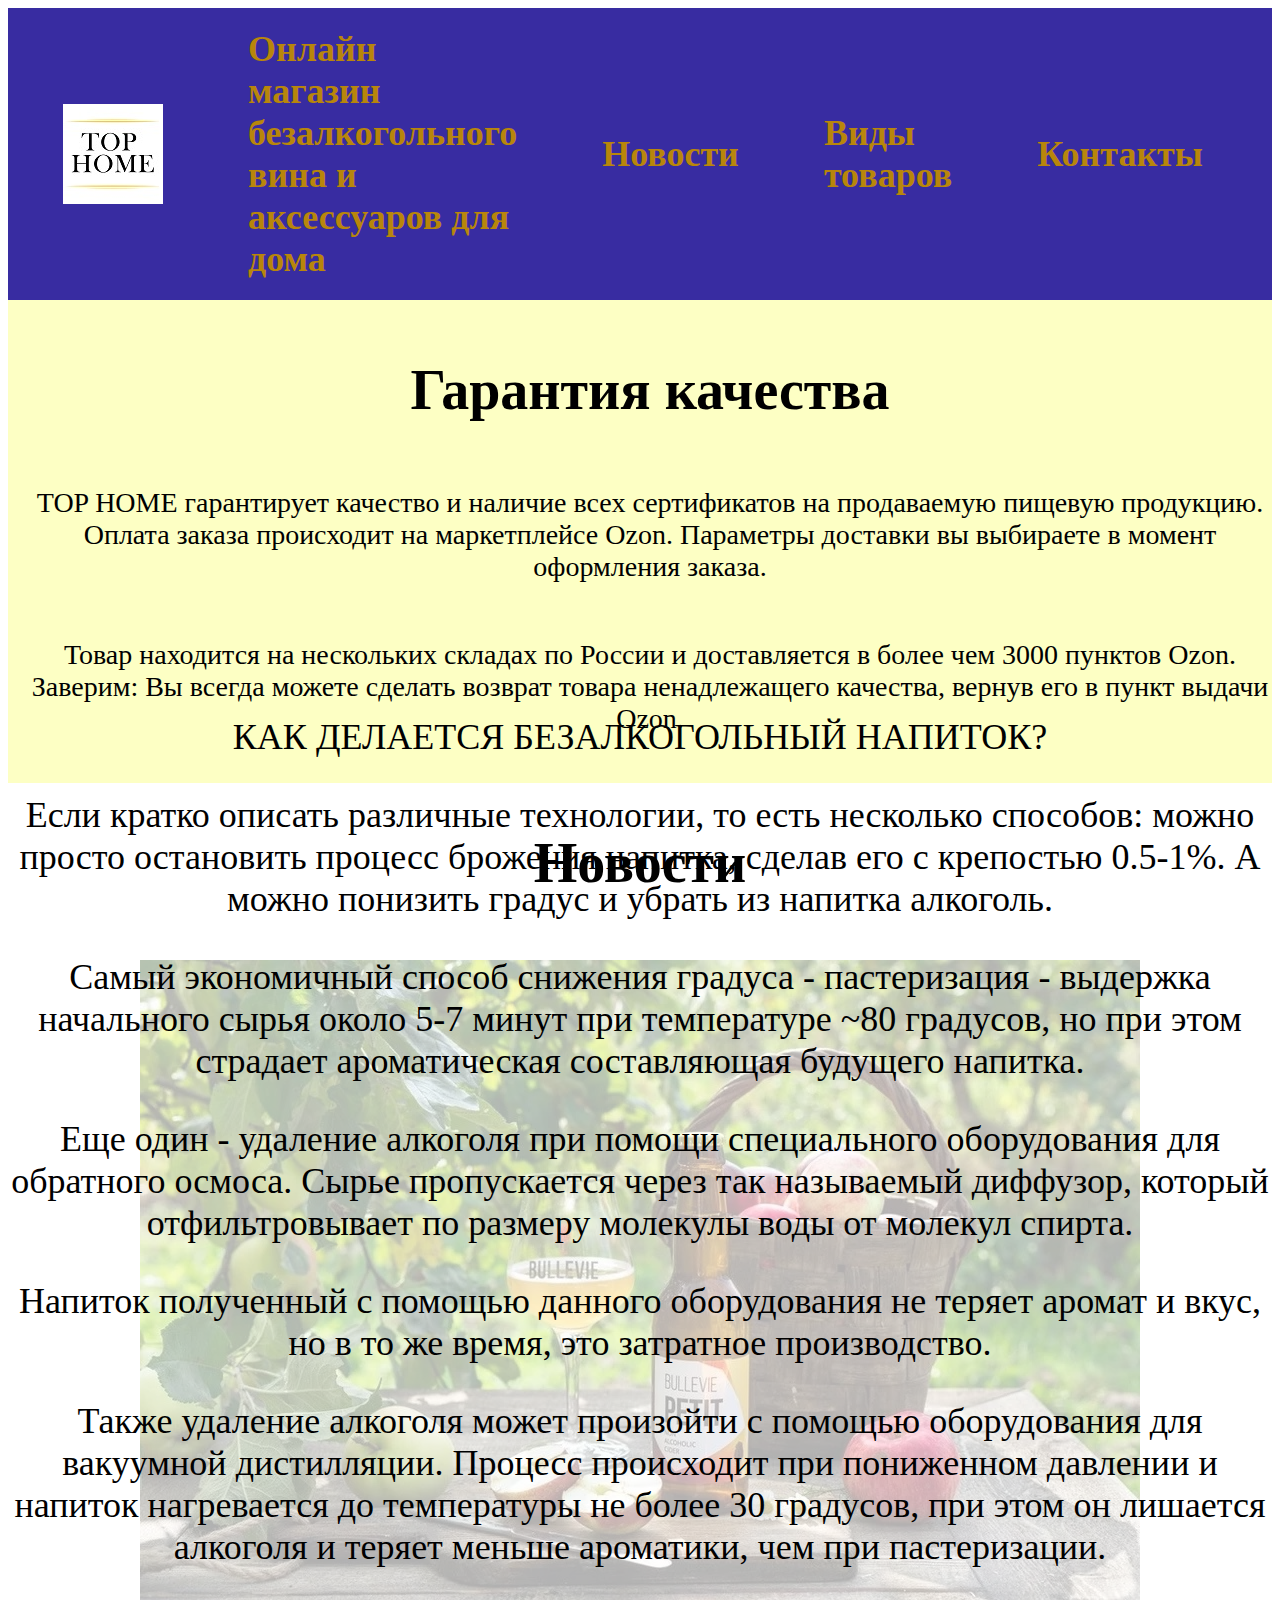
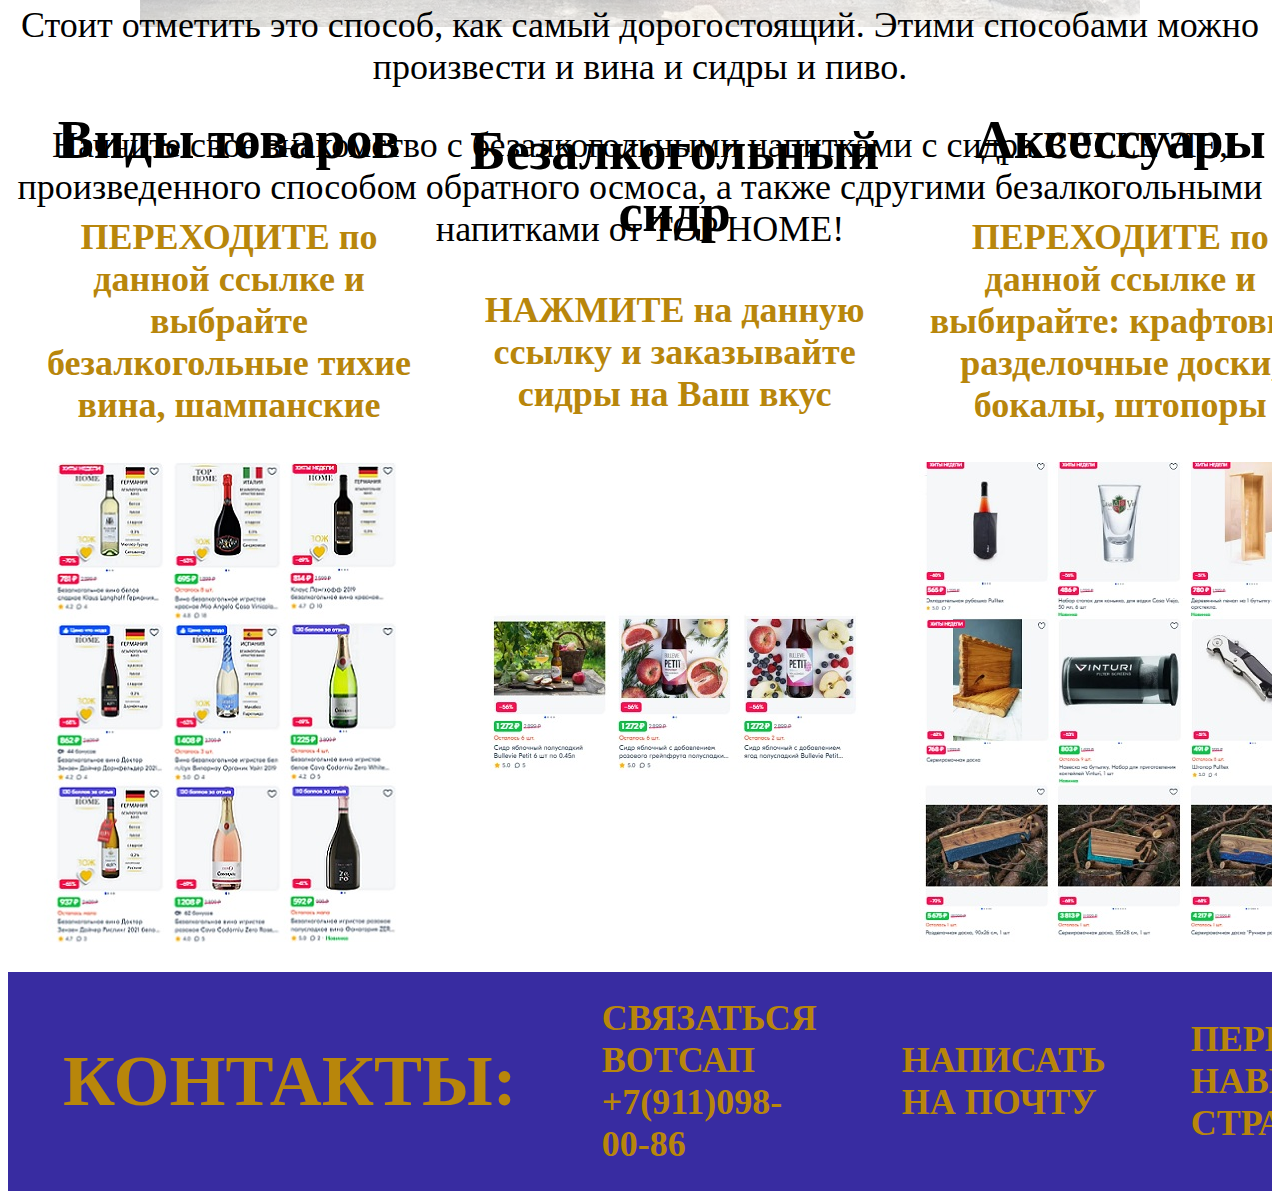
==== index.html @ 99fc3a4d "commit for pull" ====
<!DOCTYPE html>
<html lang="en">
<head>
    <meta charset="UTF-8">
    <meta http-equiv="X-UA-Compatible" content="IE=edge">
    <meta name="viewport" content="width=device-width, initial-scale=1.0">
    <title>TOP HOME - онлайн магазин безалкогольного вина и аксессуаров для дома</title>
    <link rel="stylesheet" href="./css/style.css">
    <link rel="shortcut icon" href="./img/Logo_favikon.png" type="image/png">
</head>
<body>
    <div class="header">
        <div class="header_block">
            <div class="header_item header_logo"><img src="./img/Logo_square_100_100.jpg" alt="ЛОГО TOP HOME"></div>
            <div class="header_item header_about">Онлайн магазин безалкогольного вина и аксессуаров для дома</div>         
            <div class="header_item header_knopka"><a href="news">Новости</a></div>
            <div class="header_item header_knopka"><a href="non_alcohol">Виды товаров</a></div>
            <div class="header_item header_knopka"><a href="contacts">Контакты</a></div>              
        </div>
        <div class="header_block">
            <div class="header_item header_knopka"><a href="lk">Войти в личный кабинет</a></div>
        </div>     
    </div>
    <div class="main">
        <div class="main_item_1"                    
            <div class="main_item main_section"><h1 id="garanty">Гарантия качества</h1>
                <p>TOP HOME гарантирует качество и наличие всех сертификатов на продаваемую пищевую продукцию.  Оплата заказа происходит на маркетплейсе Ozon. Параметры доставки вы выбираете в момент оформления заказа.</p>
                <p>Товар находится на нескольких складах по России и доставляется в более чем 3000 пунктов Ozon.  Заверим: Вы всегда можете сделать возврат товара ненадлежащего качества, вернув его в пункт выдачи Ozon.</p></div>  
        </div> 
                <div class="main_item_2"                    
                <div class="main_item main_section"><h1 id="news">Новости</h1>
                    <div class="main_item main_section news_foto"><p></p><img src="./img/news1_img1.jpg" alt="КАК ДЕЛАЕТСЯ БЕЗАЛКОГОЛЬНЫЙ НАПИТОК?"></div>
                    <div class="main_item main_section news_text"><p>КАК ДЕЛАЕТСЯ БЕЗАЛКОГОЛЬНЫЙ НАПИТОК?</p>
                <p>Если кратко описать различные технологии, то есть несколько способов: можно просто остановить процесс брожения напитка, сделав его с крепостью 0.5-1%. А можно понизить градус и убрать из напитка алкоголь.</p>
                <p>Самый экономичный способ снижения градуса - пастеризация - выдержка начального сырья около 5-7 минут при температуре ~80 градусов, но при этом страдает ароматическая составляющая будущего напитка.</p>
                <p>Еще один - удаление алкоголя при помощи специального оборудования для обратного осмоса. Сырье пропускается через так называемый диффузор, который отфильтровывает по размеру молекулы воды от молекул спирта.</p>
                <p>Напиток полученный с помощью данного оборудования не теряет аромат и вкус, но в то же время, это затратное производство.</p>
                <p>Также удаление алкоголя может произойти с помощью оборудования для вакуумной дистилляции. Процесс происходит при пониженном давлении и напиток нагревается до температуры не более 30 градусов, при этом он лишается алкоголя и теряет меньше ароматики, чем при пастеризации.</p> 
                <p>Стоит отметить это способ, как самый дорогостоящий. Этими способами можно произвести и вина и сидры и пиво.</p>
                <p>Начните свое знакомство с безалкогольными напитками с сидра BULLEVIE,  произведенного способом обратного осмоса, а также сдругими безалкогольными напитками от TOP HOME!</p>
                </div>   
        </div>           
        <div class="main_2"</div>
            <div class="main_item main_grid">
                
                <div class="main_item description_item"><h2 id="non_alcohol">Виды товаров</h2><p><a href="https://www.ozon.ru/seller/top-home-593085/produkty-pitaniya-9200/?miniapp=seller_593085&type=122406%2C122408">ПЕРЕХОДИТЕ по данной ссылке и выбрайте безалкогольные тихие вина, шампанские</a></p>
                    <img src="./img/W_480_400.jpg" alt="Безалкогольные вина фото"></div>
            </div>
            <div class="main_item main_grid">                
                <div class="main_item description_item"><h2 id="non_alcohol2">Безалкогольный сидр</h2><p> <a href="https://www.ozon.ru/seller/top-home-593085/produkty-pitaniya-9200/?miniapp=seller_593085&type=122415">НАЖМИТЕ на данную ссылку и заказывайте сидры на Ваш вкус</a></p>
                    <img src="./img/S_480_400.jpg" alt="Безалкогольный сидр фото"></div>
            </div>
            <div class="main_item main_grid"><p>
                <div class="main_item description_item"><h2 id="non_alcohol3">Аксессуары</h2><p> <a href="https://www.ozon.ru/seller/top-home-593085/dom-i-sad-14500/?miniapp=seller_593085">ПЕРЕХОДИТЕ по данной ссылке и выбирайте: крафтовые разделочные доски, бокалы, штопоры</a></p>
                    <img src="./img/A_480_400.jpg" alt="Аксессуары фото"></div>
            </div>
        </div>
            <div class="footer">
        <div class="footer_block">            
            <div class="footer_item footer_name"><h1 id="contacts"> КОНТАКТЫ: </h1></div>                       
            <div class="footer_item footer_knopka"><a href="https://wa.me/79110980086?text=Здравствуйте%2C+у+меня+есть+вопрос">СВЯЗАТЬСЯ ВОТСАП +7(911)098-00-86</a></div>
            <div class="footer_item footer_knopka"><a href="mailto:dmitrienkoom@yandex.ru">НАПИСАТЬ НА ПОЧТУ</a></div>            
        </div>
        <div class="footer_block">
            <div class="footer_item footer_knopka"><a href="http://127.0.0.1:5500/index.html">ПЕРЕЙТИ НАВЕРХ СТРАНИЦЫ</a></div>
        </div>   
    </div>
</body>
</html>
---- css/style.css ----
html,body{
    overflow-x: hidden; 
    @font-face {
        font-family: 'Frenchpress;
        src: url(../fonts/Frenchpress_freefont.otf);
    }
    font-family: 'Frenchpress';
    scroll-behavior: smooth;
}
a{
    color: darkgoldenrod;
    text-decoration: none;
}    
.header{
    display: flex;
    justify-content: space-between;
    padding: 10px;
    background: rgba(27, 14, 147, 0.875);
    color: darkgoldenrod;    
}
.header_block{
    display: flex;
    align-items: center;
    font-weight: bold;       
}
.header_item{
    color: darkgoldenrod;
    text-decoration: none;
    padding: 10px 40px;
    font-size: 36px;
    margin-left: 5px;
}
.header_item:hover{
    background-color: chartreuse;
    border-radius: 5px;
}
.header_logo{
    display: flex;
    align-items: center;
    object-fit: contain;    
}
.img{
    display: block;
    max-height: 10%;
    max-width: 10%;     
}
.header_about{
    font-weight: bold;
}
.header_knopka{
    cursor: pointer;
}

.main{
    width: 100%;
    background: rgba(252, 255, 159, 0.618);
    color: black; 
    justify-content: center;   
    padding: 10px;
}
.main_item_1{
    display: flex;
    flex-direction: column;
    font-size: 28px;
    text-align: center;
    padding: 10px;
}
.main_item_2{
    display: flex;
    flex-direction: column;
    font-size: 28px;
    align-items: center;
    padding: 10px;
}
.news_foto{
    position: relative;
    opacity: 0.3;
    filter:alpha(opacity=95);  
}
.news_text{
    position: absolute;
    top: 680px; 
    text-align: center;
    font-size: 36px;
}
.main_2{
    display: flex;
    flex-direction: row; 
    align-items: center; 
    justify-content:space-evenly;
    font-size: 26px;
    font-weight: bold;
}
.main_grid{
    display: flex; 
    text-align: center;
    padding: 20px;
    font-size: 36px;
}
.desctiption_item{   
    cursor: pointer;    
}
.main_grid:hover{
    background-color: chartreuse;
    border-radius: 5px;
}

.footer{
    display: flex;
    justify-content: space-between;
    padding: 10px;
    background: rgba(27, 14, 147, 0.875);
    color: darkgoldenrod;    
}
.footer_block{
    display: flex;
    align-items: center;
    font-weight: bold;       
}
.footer_item{
    color: darkgoldenrod;
    text-decoration: none;
    padding: 10px 40px;
    font-size: 36px;
    margin-left: 5px;
}
.footer_item:hover{
    background-color: chartreuse;
    border-radius: 5px;
}
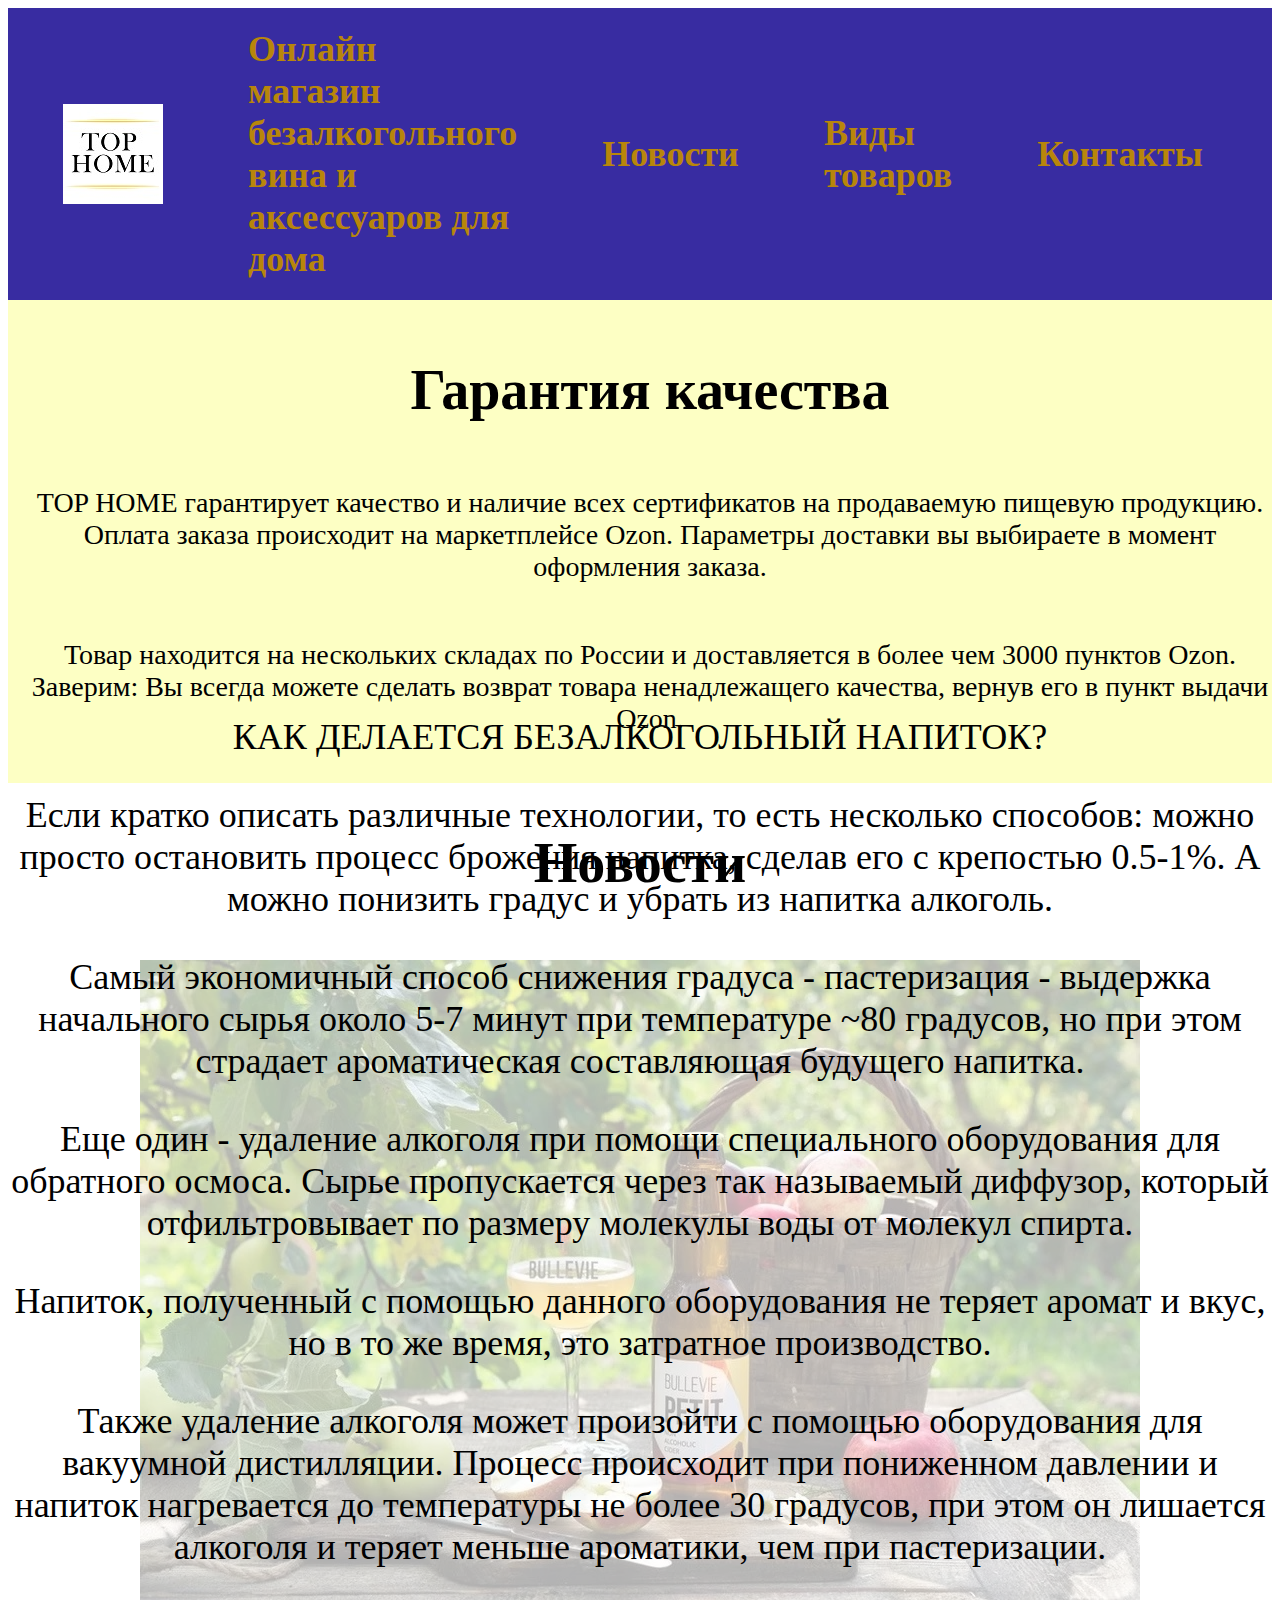
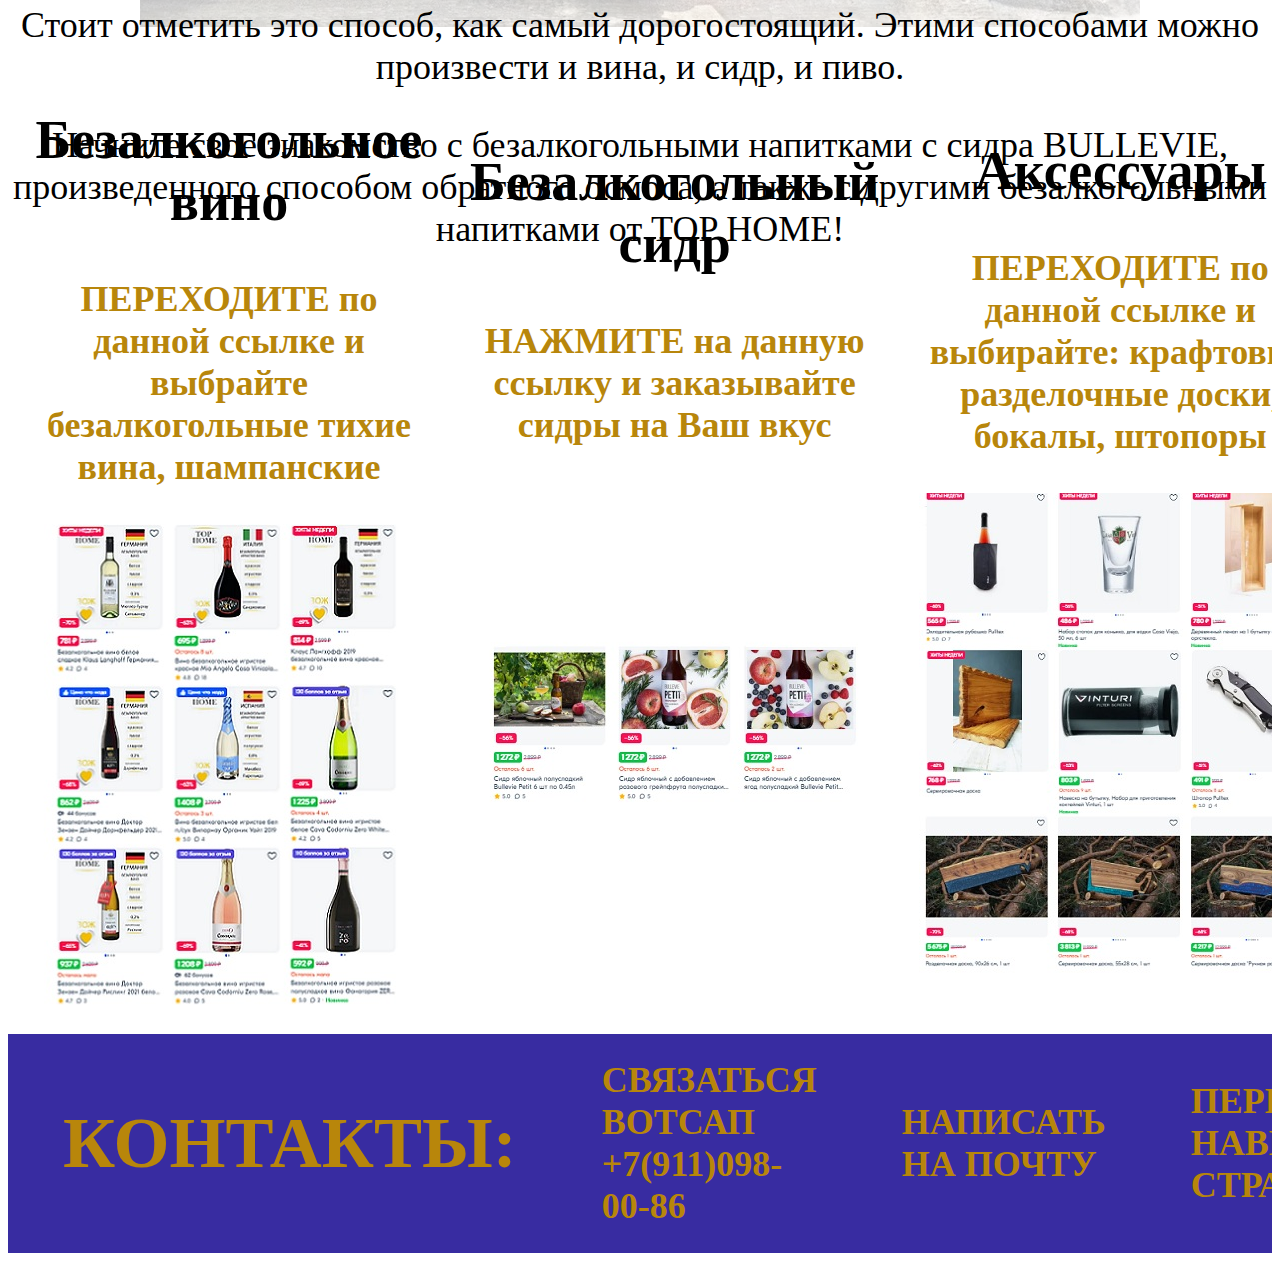
==== commit 06633bc6: "commit_3" ====
--- a/index.html
+++ b/index.html
@@ -12,10 +12,10 @@
     <div class="header">
         <div class="header_block">
             <div class="header_item header_logo"><img src="./img/Logo_square_100_100.jpg" alt="ЛОГО TOP HOME"></div>
-            <div class="header_item header_about">Онлайн магазин безалкогольного вина и аксессуаров для дома</div>         
-            <div class="header_item header_knopka"><a href="news">Новости</a></div>
-            <div class="header_item header_knopka"><a href="non_alcohol">Виды товаров</a></div>
-            <div class="header_item header_knopka"><a href="contacts">Контакты</a></div>              
+            <div class="header_item header_about"><a href="https://www.ozon.ru/seller/top-home-593085/products/?miniapp=seller_593085">Онлайн магазин безалкогольного вина и аксессуаров для дома</a></div>         
+            <div class="header_item header_knopka"><a href="#news">Новости</a></div>
+            <div class="header_item header_knopka"><a href="#non_alcohol">Виды товаров</a></div>
+            <div class="header_item header_knopka"><a href="#contacts">Контакты</a></div>              
         </div>
         <div class="header_block">
             <div class="header_item header_knopka"><a href="lk">Войти в личный кабинет</a></div>
@@ -34,16 +34,16 @@
                 <p>Если кратко описать различные технологии, то есть несколько способов: можно просто остановить процесс брожения напитка, сделав его с крепостью 0.5-1%. А можно понизить градус и убрать из напитка алкоголь.</p>
                 <p>Самый экономичный способ снижения градуса - пастеризация - выдержка начального сырья около 5-7 минут при температуре ~80 градусов, но при этом страдает ароматическая составляющая будущего напитка.</p>
                 <p>Еще один - удаление алкоголя при помощи специального оборудования для обратного осмоса. Сырье пропускается через так называемый диффузор, который отфильтровывает по размеру молекулы воды от молекул спирта.</p>
-                <p>Напиток полученный с помощью данного оборудования не теряет аромат и вкус, но в то же время, это затратное производство.</p>
+                <p>Напиток, полученный с помощью данного оборудования не теряет аромат и вкус, но в то же время, это затратное производство.</p>
                 <p>Также удаление алкоголя может произойти с помощью оборудования для вакуумной дистилляции. Процесс происходит при пониженном давлении и напиток нагревается до температуры не более 30 градусов, при этом он лишается алкоголя и теряет меньше ароматики, чем при пастеризации.</p> 
-                <p>Стоит отметить это способ, как самый дорогостоящий. Этими способами можно произвести и вина и сидры и пиво.</p>
-                <p>Начните свое знакомство с безалкогольными напитками с сидра BULLEVIE,  произведенного способом обратного осмоса, а также сдругими безалкогольными напитками от TOP HOME!</p>
+                <p>Стоит отметить это способ, как самый дорогостоящий. Этими способами можно произвести и вина, и сидр, и пиво.</p>
+                <p>Начните свое знакомство с безалкогольными напитками с сидра BULLEVIE,  произведенного способом обратного осмоса, а также с другими безалкогольными напитками от TOP HOME!</p>
                 </div>   
         </div>           
         <div class="main_2"</div>
             <div class="main_item main_grid">
                 
-                <div class="main_item description_item"><h2 id="non_alcohol">Виды товаров</h2><p><a href="https://www.ozon.ru/seller/top-home-593085/produkty-pitaniya-9200/?miniapp=seller_593085&type=122406%2C122408">ПЕРЕХОДИТЕ по данной ссылке и выбрайте безалкогольные тихие вина, шампанские</a></p>
+                <div class="main_item description_item"><h2 id="non_alcohol">Безалкогольное вино</h2><p><a href="https://www.ozon.ru/seller/top-home-593085/produkty-pitaniya-9200/?miniapp=seller_593085&type=122406%2C122408">ПЕРЕХОДИТЕ по данной ссылке и выбрайте безалкогольные тихие вина, шампанские</a></p>
                     <img src="./img/W_480_400.jpg" alt="Безалкогольные вина фото"></div>
             </div>
             <div class="main_item main_grid">                
